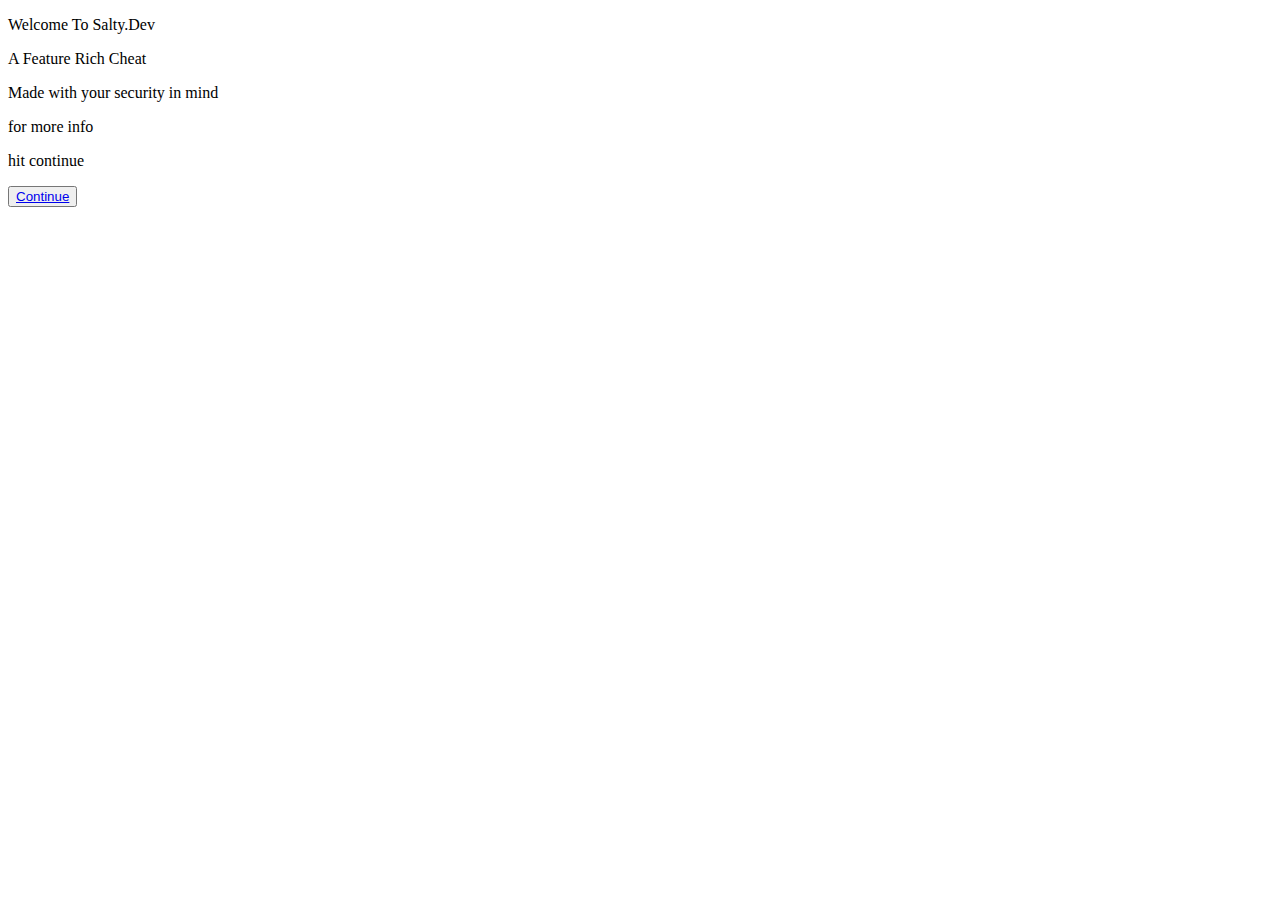
==== index.html @ 8a20234e "Rename main.html to index.html" ====
<!DOCTYPE html> 

<html>


<head>  

    <link rel="stylesheet" text="text/css" href="css/main.css">


</head>  


<body>
    <link href="https://fonts.googleapis.com/css?family=Roboto:100" rel="stylesheet">
    <p id='head1' class='header'>Welcome To Salty.Dev</p>
    <p id='head2' class='header'>A Feature Rich Cheat</p>
    <p id='head3' class='header'>Made with your security in mind</p>
    <p id='head4' class='header'>for more info</p>
    <p id='head5' class='header'>hit continue</p>
     <button> <a href="forum.html">Continue</a></button>
      <div class='light x1'></div>
      <div class='light x2'></div>
      <div class='light x3'></div>
      <div class='light x4'></div>
      <div class='light x5'></div>
      <div class='light x6'></div>
      <div class='light x7'></div>
      <div class='light x8'></div>
      <div class='light x9'></div>


</div>    




</body>













</html>
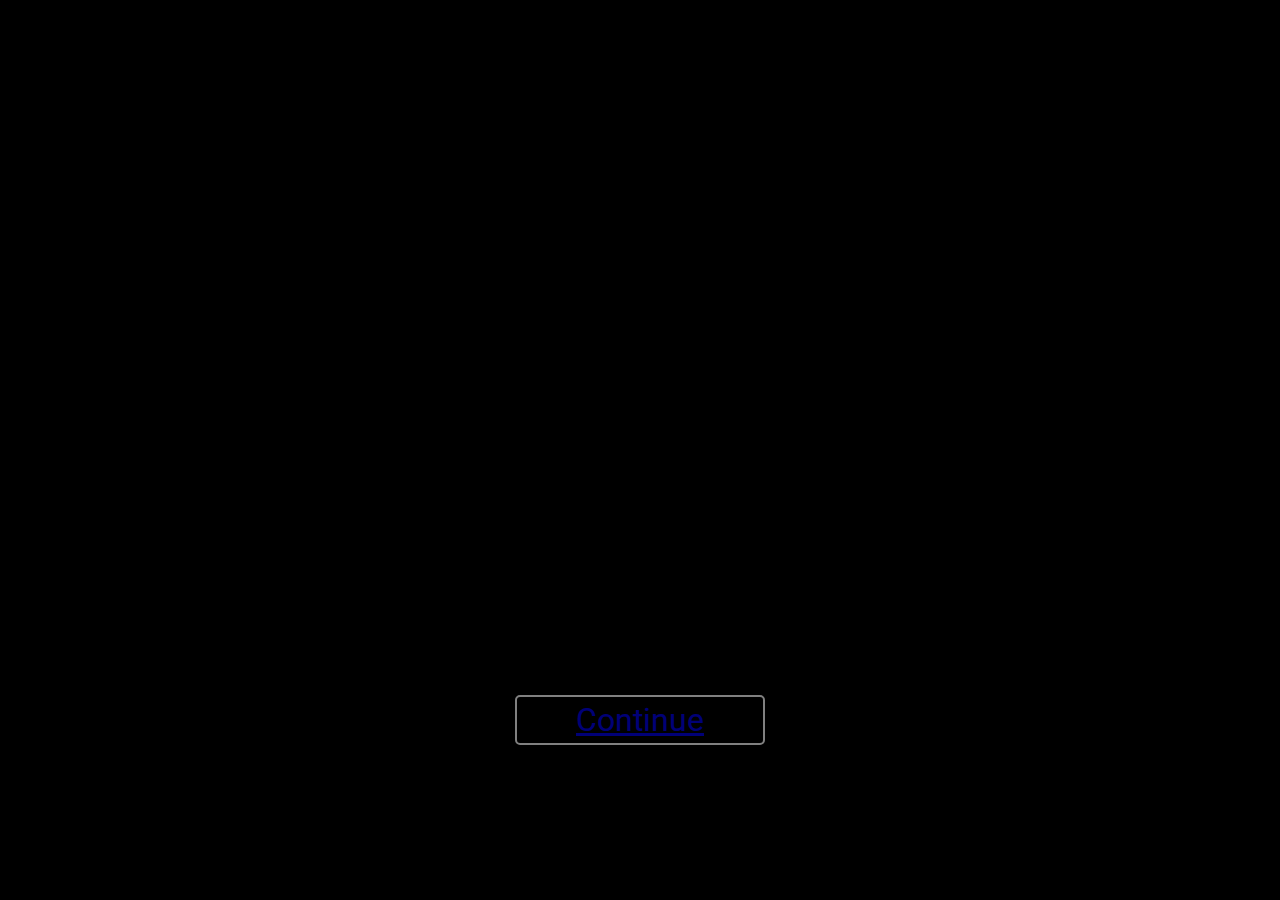
==== commit ec14cd40: "Update index.html" ====
--- a/index.html
+++ b/index.html
@@ -5,7 +5,7 @@
 
 <head>  
 
-    <link rel="stylesheet" text="text/css" href="css/main.css">
+    <link rel="stylesheet" text="text/css" href="main.css">
 
 
 </head>  
--- a/main.css
+++ b/main.css
@@ -0,0 +1,354 @@
+body {
+    margin: 0;
+    height: 100vh;
+    font-weight: 100;
+    background: radial-gradient(rgb(0, 0, 0),black  );
+    -webkit-overflow-Y: hidden;
+    -moz-overflow-Y: hidden;
+    -o-overflow-Y: hidden;
+    overflow-y: hidden;
+    -webkit-animation: fadeIn 1 1s ease-out;
+    -moz-animation: fadeIn 1 1s ease-out;
+    -o-animation: fadeIn 1 1s ease-out;
+    animation: fadeIn 1 1s ease-out;
+}
+
+button{
+  position: absolute;
+  border: 2px solid white;
+  background: transparent;
+  font-family: 'Roboto', sans-serif;
+  color: white;
+  width: 250px;
+  height: 50px;
+  font-size: 2em;
+  border-radius: 5px;
+  opacity: .5;
+  top: 60vh;
+  bottom: 0px;
+  left: 0px;
+  right: 0px;
+  margin: auto;
+  transition: .3s;
+}
+
+button:hover{
+  border: 2px solid #104F55;
+  background-color: rgba(365,365,365,0.5);
+  cursor: pointer;
+  color: #104F55;
+  opacity: .8;
+  transition: .3s;
+  box-shadow: 0 8px 16px 0 rgba(0,0,0,0.2);
+}
+
+.light {
+    position: absolute;
+    width: 0px;
+    opacity: .75;
+    background-color: teal;
+    box-shadow: #e9f1f1 0px 0px 20px 2px;
+    opacity: 0;
+    top: 100vh;
+    bottom: 0px;
+    left: 0px;
+    right: 0px;
+    margin: auto;
+}
+
+.x1{
+  -webkit-animation: floatUp 4s infinite linear;
+  -moz-animation: floatUp 4s infinite linear;
+  -o-animation: floatUp 4s infinite linear;
+  animation: floatUp 4s infinite linear;
+   -webkit-transform: scale(1.0);
+   -moz-transform: scale(1.0);
+   -o-transform: scale(1.0);
+  transform: scale(1.0);
+}
+
+.x2{
+  -webkit-animation: floatUp 7s infinite linear;
+  -moz-animation: floatUp 7s infinite linear;
+  -o-animation: floatUp 7s infinite linear;
+  animation: floatUp 7s infinite linear;
+  -webkit-transform: scale(1.6);
+  -moz-transform: scale(1.6);
+  -o-transform: scale(1.6);
+  transform: scale(1.6);
+  left: 15%;
+}
+
+.x3{
+  -webkit-animation: floatUp 2.5s infinite linear;
+  -moz-animation: floatUp 2.5s infinite linear;
+  -o-animation: floatUp 2.5s infinite linear;
+  animation: floatUp 2.5s infinite linear;
+  -webkit-transform: scale(.5);
+  -moz-transform: scale(.5);
+  -o-transform: scale(.5);
+  transform: scale(.5);
+  left: -15%;
+}
+
+.x4{
+  -webkit-animation: floatUp 4.5s infinite linear;
+  -moz-animation: floatUp 4.5s infinite linear;
+  -o-animation: floatUp 4.5s infinite linear;
+  animation: floatUp 4.5s infinite linear;
+  -webkit-transform: scale(1.2);
+  -moz-transform: scale(1.2);
+  -o-transform: scale(1.2);
+  transform: scale(1.2);
+  left: -34%;
+}
+
+.x5{
+  -webkit-animation: floatUp 8s infinite linear;
+  -moz-animation: floatUp 8s infinite linear;
+  -o-animation: floatUp 8s infinite linear;
+  animation: floatUp 8s infinite linear;
+  -webkit-transform: scale(2.2);
+  -moz-transform: scale(2.2);
+  -o-transform: scale(2.2);
+  transform: scale(2.2);
+  left: -57%;
+}
+
+.x6{
+  -webkit-animation: floatUp 3s infinite linear;
+  -moz-animation: floatUp 3s infinite linear;
+  -o-animation: floatUp 3s infinite linear;
+  animation: floatUp 3s infinite linear;
+  -webkit-transform: scale(.8);
+  -moz-transform: scale(.8);
+  -o-transform: scale(.8);
+  transform: scale(.8);
+  left: -81%;
+}
+
+.x7{
+  -webkit-animation: floatUp 5.3s infinite linear;
+  -moz-animation: floatUp 5.3s infinite linear;
+  -o-animation: floatUp 5.3s infinite linear;
+  animation: floatUp 5.3s infinite linear;
+  -webkit-transform: scale(3.2);
+  -moz-transform: scale(3.2);
+  -o-transform: scale(3.2);
+  transform: scale(3.2);
+  left: 37%;
+}
+
+.x8{
+  -webkit-animation: floatUp 4.7s infinite linear;
+  -moz-animation: floatUp 4.7s infinite linear;
+  -o-animation: floatUp 4.7s infinite linear;
+  animation: floatUp 4.7s infinite linear;
+  -webkit-transform: scale(1.7);
+  -moz-transform: scale(1.7);
+  -o-transform: scale(1.7);
+  transform: scale(1.7);
+  left: 62%;
+}
+
+.x9{
+  -webkit-animation: floatUp 4.1s infinite linear;
+  -moz-animation: floatUp 4.1s infinite linear;
+  -o-animation: floatUp 4.1s infinite linear;
+  animation: floatUp 4.1s infinite linear;
+  -webkit-transform: scale(0.9);
+  -moz-transform: scale(0.9);
+  -o-transform: scale(0.9);
+  transform: scale(0.9);
+  left: 85%;
+}
+
+button:focus{
+  outline: none;
+}
+
+@-webkit-keyframes floatUp{
+  0%{top: 100vh; opacity: 0;}
+  25%{opacity: 1;}
+  50%{top: 0vh; opacity: .8;}
+  75%{opacity: 1;}
+  100%{top: -100vh; opacity: 0;}
+}
+@-moz-keyframes floatUp{
+  0%{top: 100vh; opacity: 0;}
+  25%{opacity: 1;}
+  50%{top: 0vh; opacity: .8;}
+  75%{opacity: 1;}
+  100%{top: -100vh; opacity: 0;}
+}
+@-o-keyframes floatUp{
+  0%{top: 100vh; opacity: 0;}
+  25%{opacity: 1;}
+  50%{top: 0vh; opacity: .8;}
+  75%{opacity: 1;}
+  100%{top: -100vh; opacity: 0;}
+}
+@keyframes floatUp{
+  0%{top: 100vh; opacity: 0;}
+  25%{opacity: 1;}
+  50%{top: 0vh; opacity: .8;}
+  75%{opacity: 1;}
+  100%{top: -100vh; opacity: 0;}
+}
+
+.header{
+  position: absolute;
+  top: 40%;
+  left: 50%;
+  transform: translate(-50%, -50%);
+  font-family: 'Roboto', sans-serif;
+  font-weight: 200;
+  color: white;
+  font-size: 2em;
+}
+
+#head1, #head2,#head3, #head4, #head5{
+  opacity: 0;
+}
+
+#head1{
+  -webkit-animation: fadeOut 1 5s ease-in;
+  -moz-animation: fadeOut 1 5s ease-in;
+  -o-animation: fadeOut 1 5s ease-in;
+  animation: fadeOut 1 5s ease-in;
+}
+
+#head2{
+  -webkit-animation: fadeOut 1 5s ease-in;
+  -moz-animation: fadeOut 1 5s ease-in;
+  -o-animation: fadeOut 1 5s ease-in;
+  animation: fadeOut 1 5s ease-in;
+  -webkit-animation-delay: 6s;
+  -moz-animation-delay: 6s;
+  -o-animation-delay: 6s;
+  animation-delay: 6s;
+}
+
+#head3{
+  -webkit-animation: fadeOut 1 5s ease-in;
+  -moz-animation: fadeOut 1 5s ease-in;
+  -o-animation: fadeOut 1 5s ease-in;
+  animation: fadeOut 1 5s ease-in;
+  -webkit-animation-delay: 12s;
+  -moz-animation-delay: 12s;
+  -o-animation-delay: 12s;
+  animation-delay: 12s;
+}
+
+#head4{
+  -webkit-animation: fadeOut 1 5s ease-in;
+  -moz-animation: fadeOut 1 5s ease-in;
+  -o-animation: fadeOut 1 5s ease-in;
+  animation: fadeOut 1 5s ease-in;
+  -webkit-animation-delay: 17s;
+  -moz-animation-delay: 17s;
+  -o-animation-delay: 17s;
+  animation-delay: 17s;
+}
+
+#head5{
+  -webkit-animation: finalFade 1 5s ease-in;
+  -moz-animation: finalFade 1 5s ease-in;
+  -o-animation: finalFade 1 5s ease-in;
+  animation: finalFade 1 5s ease-in;
+  -webkit-animation-fill-mode: forwards;
+  -moz-animation-fill-mode: forwards;
+  -o-animation-fill-mode: forwards;
+  animation-fill-mode: forwards;
+  -webkit-animation-delay: 22s;
+  -moz-animation-delay: 22s;
+  -o-animation-delay: 22s;
+  animation-delay: 22s;
+}
+
+@-webkit-keyframes fadeIn{
+  from{opacity: 0;}
+  to{opacity: 1;}
+}
+
+@-moz-keyframes fadeIn{
+  from{opacity: 0;}
+  to{opacity: 1;}
+}
+
+@-o-keyframes fadeIn{
+  from{opacity: 0;}
+  to{opacity: 1;}
+}
+
+@keyframes fadeIn{
+  from{opacity: 0;}
+  to{opacity: 1;}
+}
+
+@-webkit-keyframes fadeOut{
+  0%{opacity: 0;}
+  30%{opacity: 1;}
+  80%{opacity: .9;}
+  100%{opacity: 0;}
+}
+
+@-moz-keyframes fadeOut{
+  0%{opacity: 0;}
+  30%{opacity: 1;}
+  80%{opacity: .9;}
+  100%{opacity: 0;}
+}
+
+@-o-keyframes fadeOut{
+  0%{opacity: 0;}
+  30%{opacity: 1;}
+  80%{opacity: .9;}
+  100%{opacity: 0;}
+}
+
+@keyframes fadeOut{
+  0%{opacity: 0;}
+  30%{opacity: 1;}
+  80%{opacity: .9;}
+  100%{opacity: 0;}
+}
+
+@-webkit-keyframes finalFade{
+  0%{opacity: 0;}
+  30%{opacity: 1;}
+  80%{opacity: .9;}
+  100%{opacity: 1;}
+}
+
+@-moz-keyframes finalFade{
+  0%{opacity: 0;}
+  30%{opacity: 1;}
+  80%{opacity: .9;}
+  100%{opacity: 1;}
+}
+
+@-o-keyframes finalFade{
+  0%{opacity: 0;}
+  30%{opacity: 1;}
+  80%{opacity: .9;}
+  100%{opacity: 1;}
+}
+
+@keyframes finalFade{
+  0%{opacity: 0;}
+  30%{opacity: 1;}
+  80%{opacity: .9;}
+  100%{opacity: 1;}
+}
+
+#footer{
+  font-family: 'Roboto', sans-serif;
+  font-size: 1.2em;
+  color: white;
+  position: fixed;
+  -webkit-transform: translate(95vw,90vh);
+  -moz-transform: translate(95vw,90vh);
+  transform: translate(95vw,90vh);
+  transform: translate(95vw,90vh);
+}